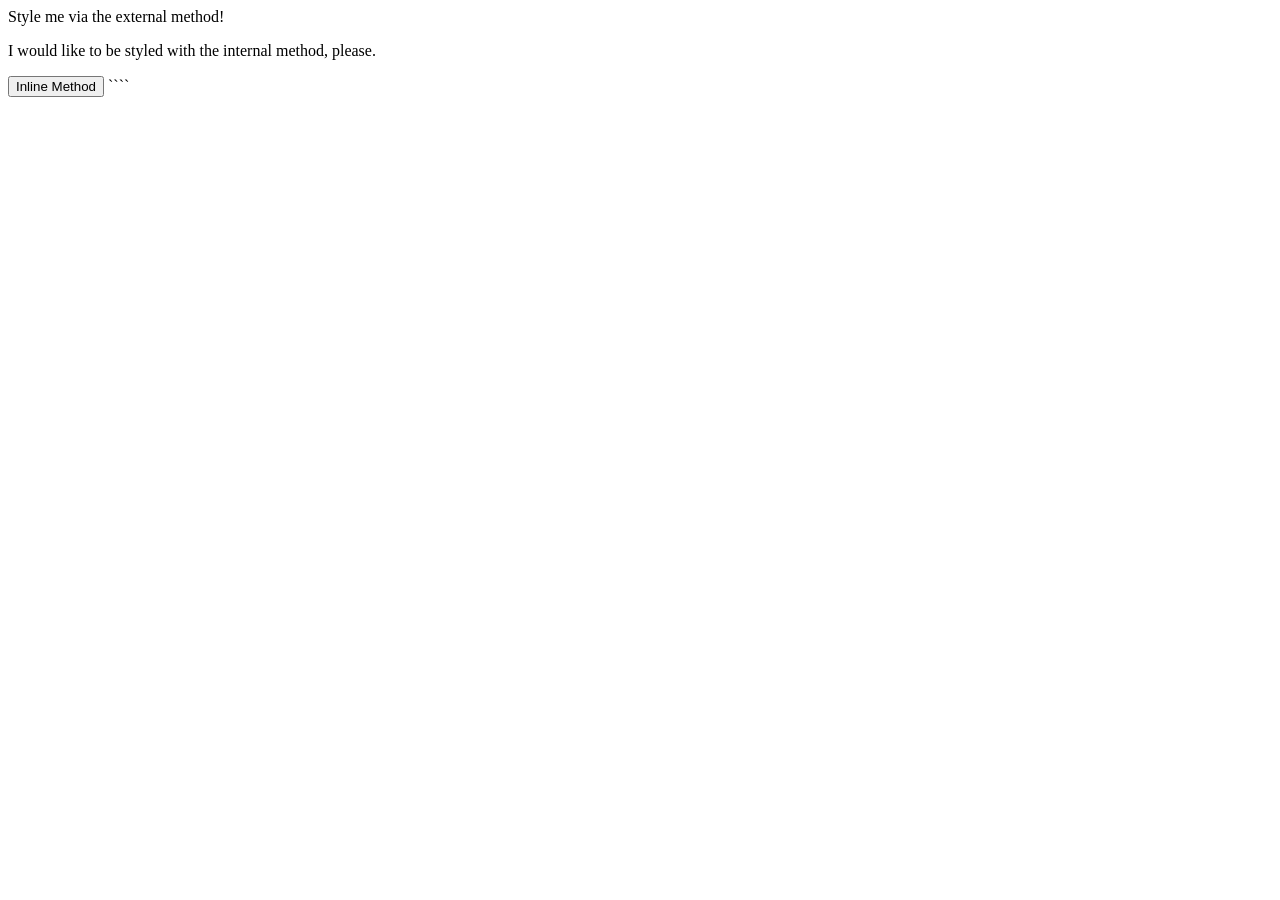
==== foundations/intro-to-css/01-css-methods/index.html @ d1503f89 "add CSS file and apply background color to first line of text" ====
<!DOCTYPE html>
<html lang="en">
  <head>
    <meta charset="UTF-8">
    <meta http-equiv="X-UA-Compatible" content="IE=edge">
    <meta name="viewport" content="width=device-width, initial-scale=1.0">
    <title>Methods for Adding CSS</title>
  </head>
  <body>
    <div>Style me via the external method!</div>
    <p>I would like to be styled with the internal method, please.</p>
    <button>Inline Method</button>
  </body>
</html>````
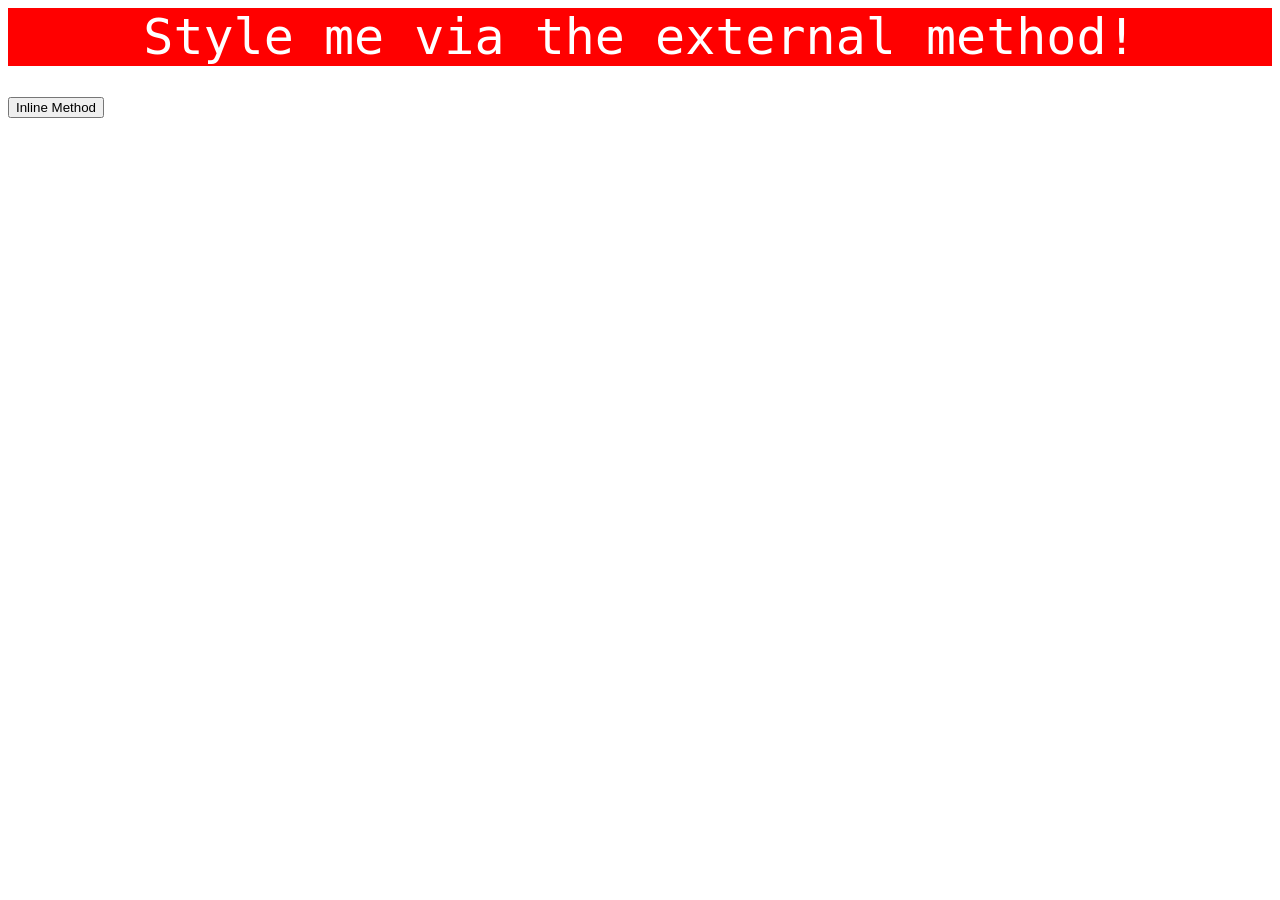
==== commit 118ee2d3: "aplly background and typography with custom colors and fonts" ====
--- a/foundations/intro-to-css/01-css-methods/index.html
+++ b/foundations/intro-to-css/01-css-methods/index.html
@@ -4,11 +4,20 @@
     <meta charset="UTF-8">
     <meta http-equiv="X-UA-Compatible" content="IE=edge">
     <meta name="viewport" content="width=device-width, initial-scale=1.0">
+    <link rel="stylesheet" href="styles.css">
     <title>Methods for Adding CSS</title>
+    <style>
+      p {
+        color: white;
+        backgournd-color: green;
+        font-family: "consolas", "monaco", "monospace"; font-size: 10px;
+        text-align: center;
+      }
+    </style>
   </head>
   <body>
     <div>Style me via the external method!</div>
     <p>I would like to be styled with the internal method, please.</p>
     <button>Inline Method</button>
   </body>
-</html>````+</html>
--- a/foundations/intro-to-css/01-css-methods/styles.css
+++ b/foundations/intro-to-css/01-css-methods/styles.css
@@ -0,0 +1,7 @@
+div {
+    color:white;
+    background-color:red;
+    font-family: "consolas", "monaco", "monospace"; font-size: 50px;
+    text-align: center;
+    
+}
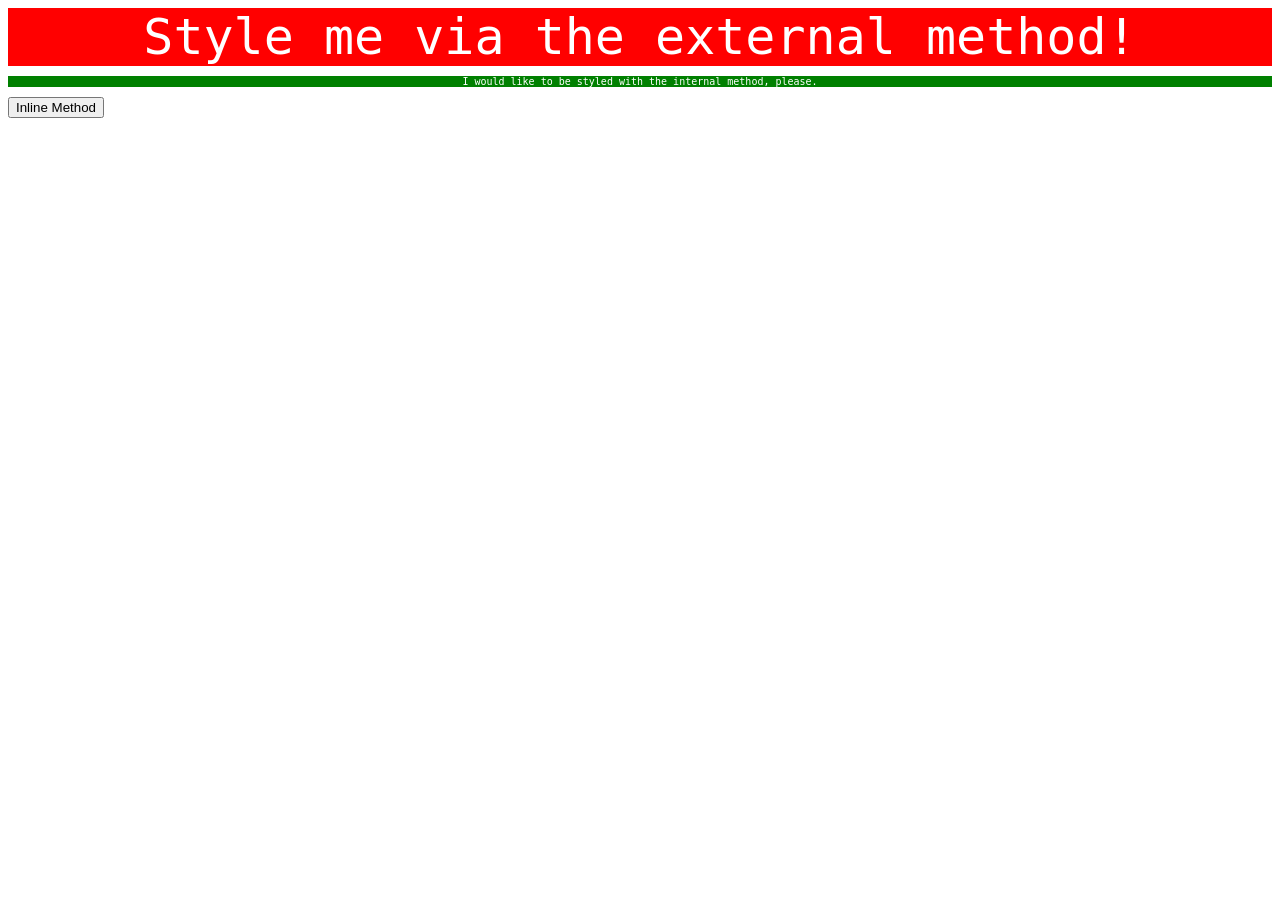
==== commit d4bc2999: "same last commit I didn't press ctrl+s ..." ====
--- a/foundations/intro-to-css/01-css-methods/index.html
+++ b/foundations/intro-to-css/01-css-methods/index.html
@@ -9,7 +9,7 @@
     <style>
       p {
         color: white;
-        backgournd-color: green;
+        background-color: green;
         font-family: "consolas", "monaco", "monospace"; font-size: 10px;
         text-align: center;
       }
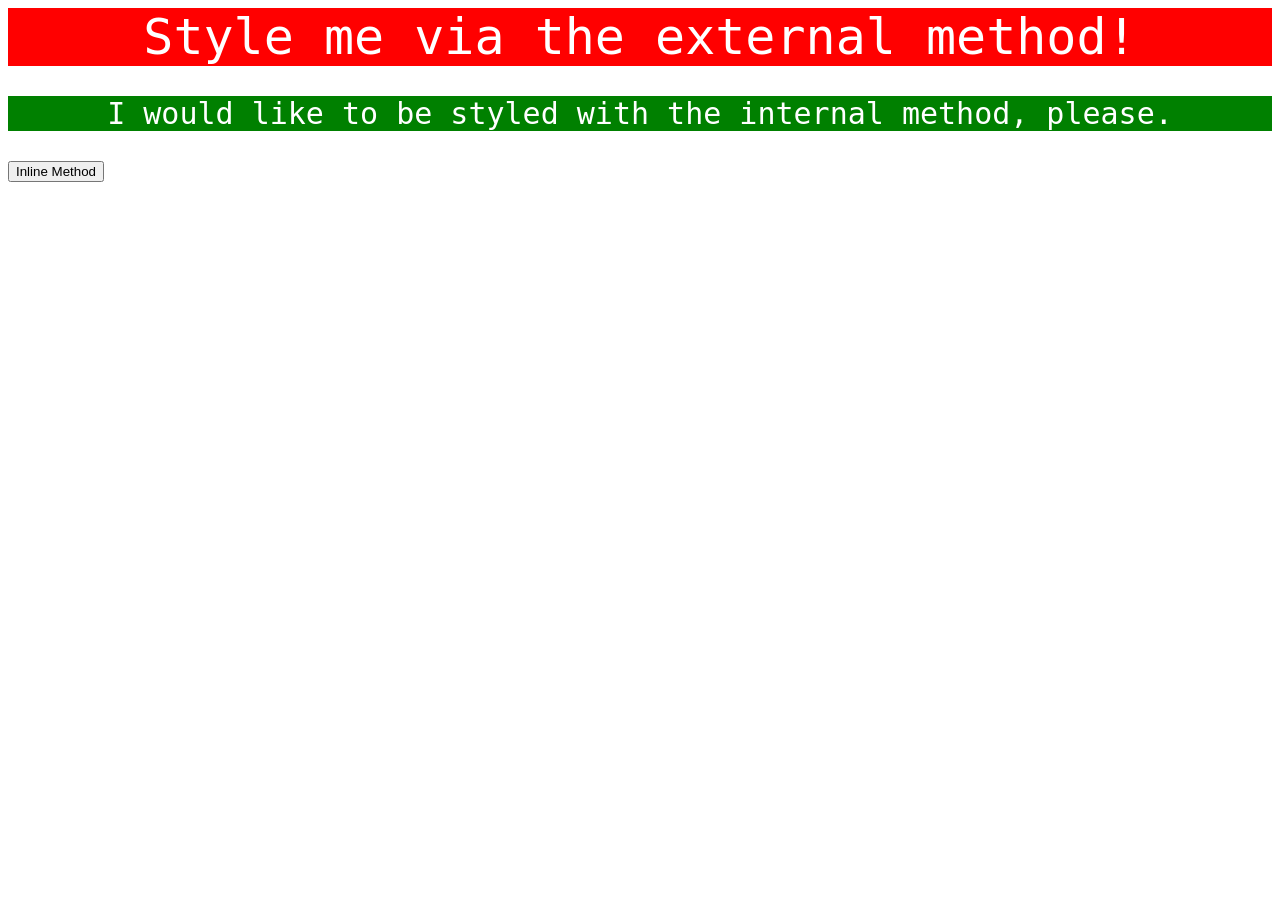
==== commit 15b6b53a: "fixed font size on paragraph" ====
--- a/foundations/intro-to-css/01-css-methods/index.html
+++ b/foundations/intro-to-css/01-css-methods/index.html
@@ -10,7 +10,7 @@
       p {
         color: white;
         background-color: green;
-        font-family: "consolas", "monaco", "monospace"; font-size: 10px;
+        font-family: "consolas", "monaco", "monospace"; font-size: 30px;
         text-align: center;
       }
     </style>
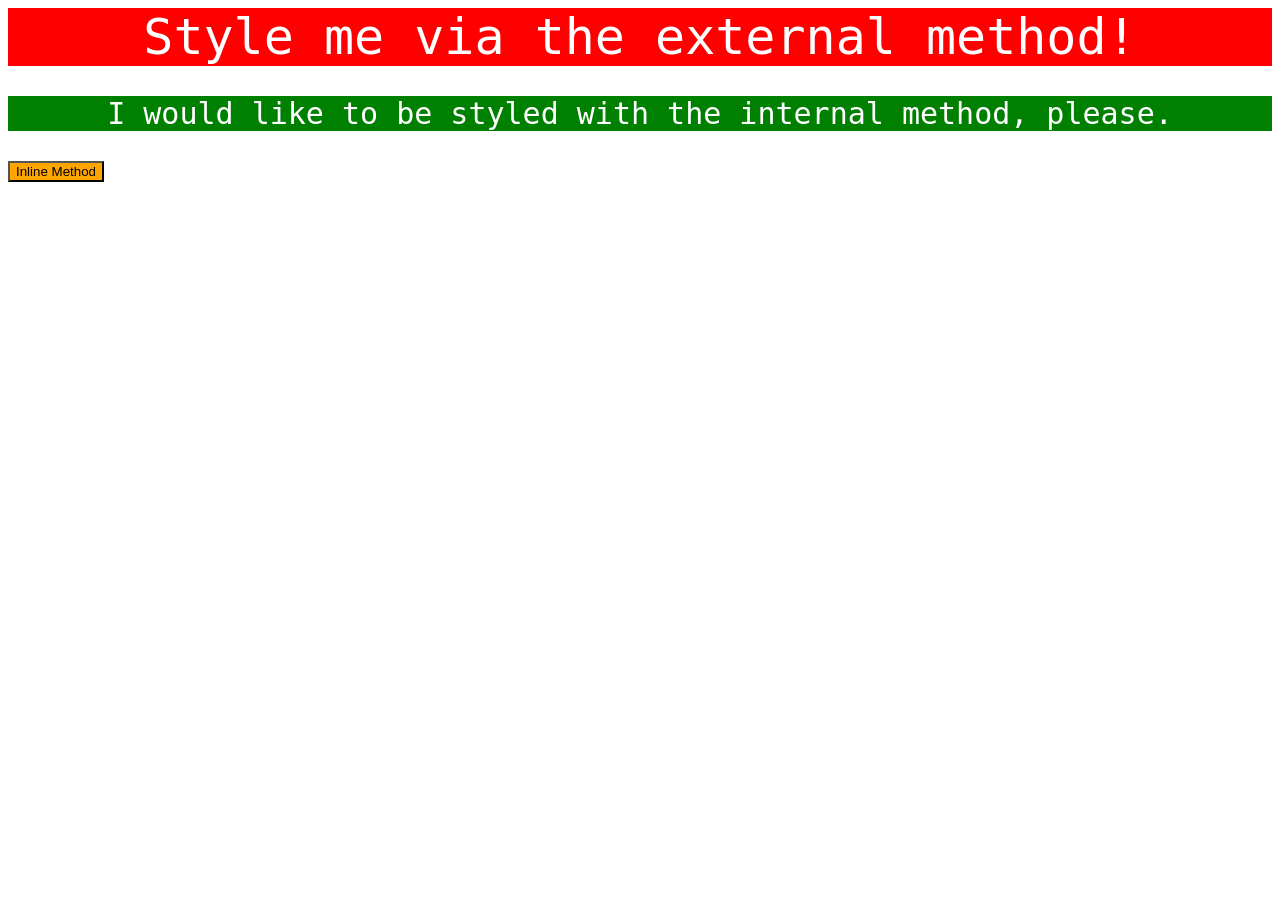
==== commit de6b4a5d: "Add inline method and done the exercice" ====
--- a/foundations/intro-to-css/01-css-methods/index.html
+++ b/foundations/intro-to-css/01-css-methods/index.html
@@ -18,6 +18,6 @@
   <body>
     <div>Style me via the external method!</div>
     <p>I would like to be styled with the internal method, please.</p>
-    <button>Inline Method</button>
+    <button style="color: black; background-color: orange;">Inline Method</button>
   </body>
 </html>
